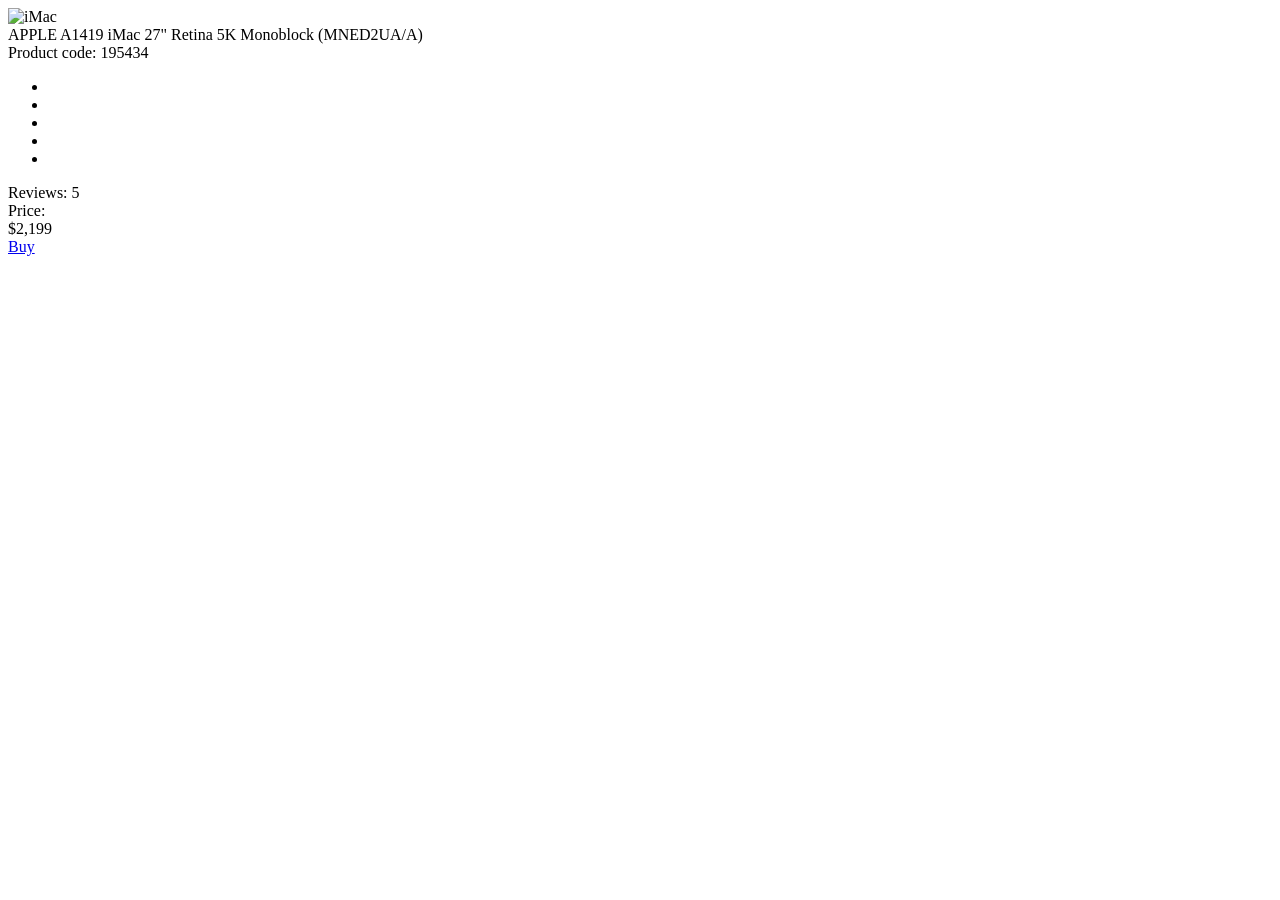
==== src/index.html @ 9b758e69 "add task solution" ====
<!doctype html>
<html lang="en">
  <head>
    <meta charset="UTF-8" />
    <meta
      name="viewport"
      content="width=device-width, initial-scale=1.0"
    />
    <title>Product cards</title>
    <link
      rel="stylesheet"
      href="./styles/index.scss"
    />
    <link
      rel="preconnect"
      href="https://fonts.googleapis.com"
    />
    <link
      rel="preconnect"
      href="https://fonts.gstatic.com"
      crossorigin="anonymous"
    />
    <link
      href="https://fonts.googleapis.com/css2?family=Manrope:wght@500;700&family=Roboto:wght@400;500;700&display=swap"
      rel="stylesheet"
    />
  </head>
  <body>
    <div
      class="card"
      data-qa="card"
    >
      <img
        src="./images/imac.jpeg"
        alt="iMac"
        class="card__image"
      />
      <div class="card__article">
        APPLE A1419 iMac 27" Retina 5K Monoblock (MNED2UA/A)
      </div>

      <div class="card__code">Product code: 195434</div>

      <div class="card__review">
        <ul class="stars">
          <li class="stars__item"></li>
          <li class="stars__item"></li>
          <li class="stars__item"></li>
          <li class="stars__item"></li>
          <li class="stars__item"></li>
        </ul>
        <div class="card__comments">Reviews: 5</div>
      </div>

      <div class="card__price">
        <div class="card__price-text">Price:</div>
        <div class="card__price-value">$2,199</div>
      </div>

      <a
        href="#"
        class="card__button"
        data-qa="hover"
      >
        Buy
      </a>
    </div>
  </body>
</html>
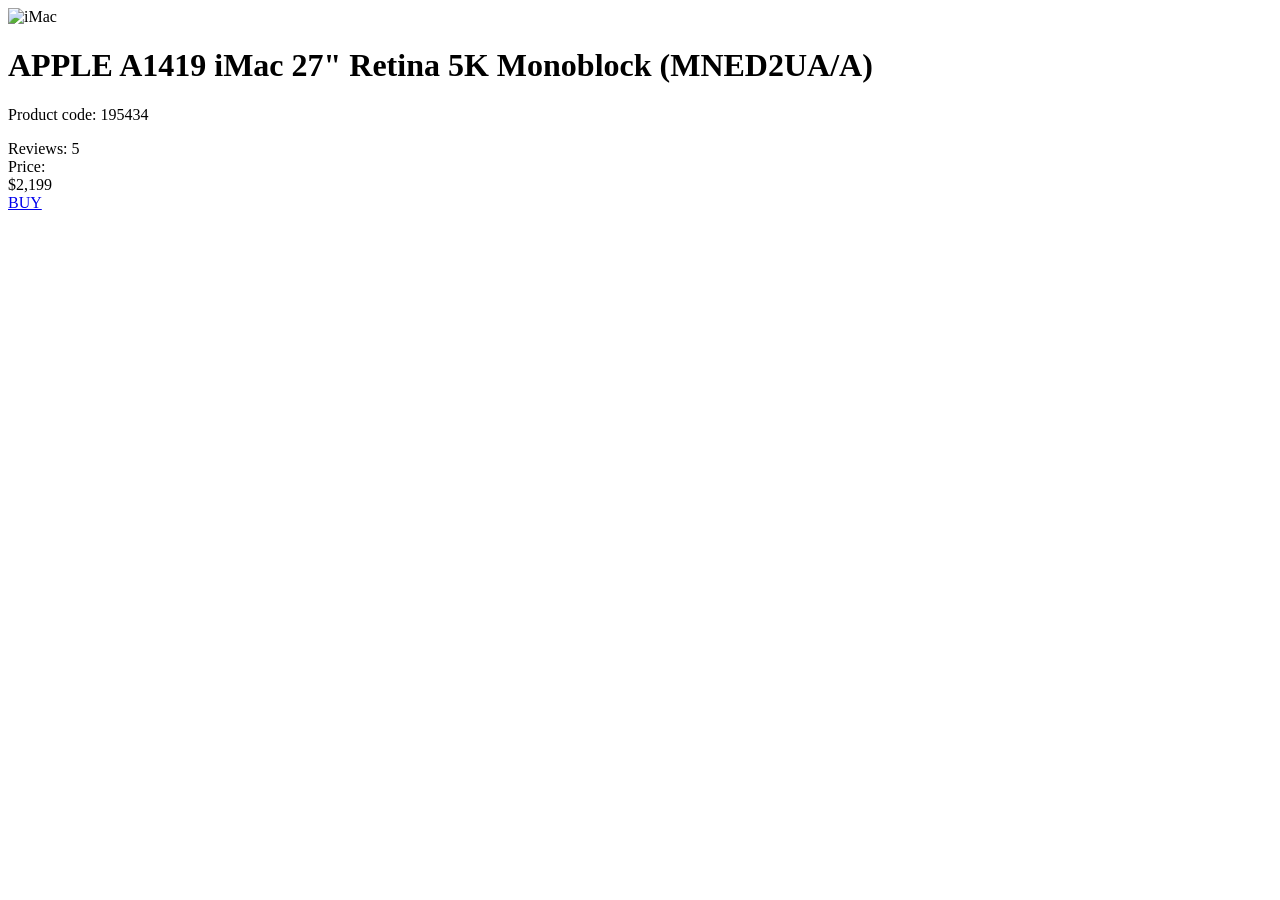
==== commit 572c314d: "add task solution" ====
--- a/src/index.html
+++ b/src/index.html
@@ -8,10 +8,6 @@
     />
     <title>Product cards</title>
     <link
-      rel="stylesheet"
-      href="./styles/index.scss"
-    />
-    <link
       rel="preconnect"
       href="https://fonts.googleapis.com"
     />
@@ -21,8 +17,12 @@
       crossorigin="anonymous"
     />
     <link
-      href="https://fonts.googleapis.com/css2?family=Manrope:wght@500;700&family=Roboto:wght@400;500;700&display=swap"
+      href="https://fonts.googleapis.com/css2?family=Roboto:ital,wght@0,100..900;1,100..900&display=swap"
       rel="stylesheet"
+    />
+    <link
+      rel="stylesheet"
+      href="./styles/index.scss"
     />
   </head>
   <body>
@@ -31,25 +31,24 @@
       data-qa="card"
     >
       <img
+        class="card__image"
         src="./images/imac.jpeg"
         alt="iMac"
-        class="card__image"
       />
-      <div class="card__article">
+      <h1 class="card__title">
         APPLE A1419 iMac 27" Retina 5K Monoblock (MNED2UA/A)
-      </div>
+      </h1>
+      <p class="card__code">Product code: 195434</p>
 
-      <div class="card__code">Product code: 195434</div>
-
-      <div class="card__review">
-        <ul class="stars">
-          <li class="stars__item"></li>
-          <li class="stars__item"></li>
-          <li class="stars__item"></li>
-          <li class="stars__item"></li>
-          <li class="stars__item"></li>
-        </ul>
-        <div class="card__comments">Reviews: 5</div>
+      <div class="card__rating">
+        <div class="stars stars--4">
+          <div class="stars__star"></div>
+          <div class="stars__star"></div>
+          <div class="stars__star"></div>
+          <div class="stars__star"></div>
+          <div class="stars__star"></div>
+        </div>
+        <span class="card__reviews">Reviews: 5</span>
       </div>
 
       <div class="card__price">
@@ -59,11 +58,11 @@
 
       <a
         href="#"
-        class="card__button"
+        class="card__buy"
         data-qa="hover"
       >
-        Buy
+        BUY
       </a>
     </div>
   </body>
-</html>
+</html>
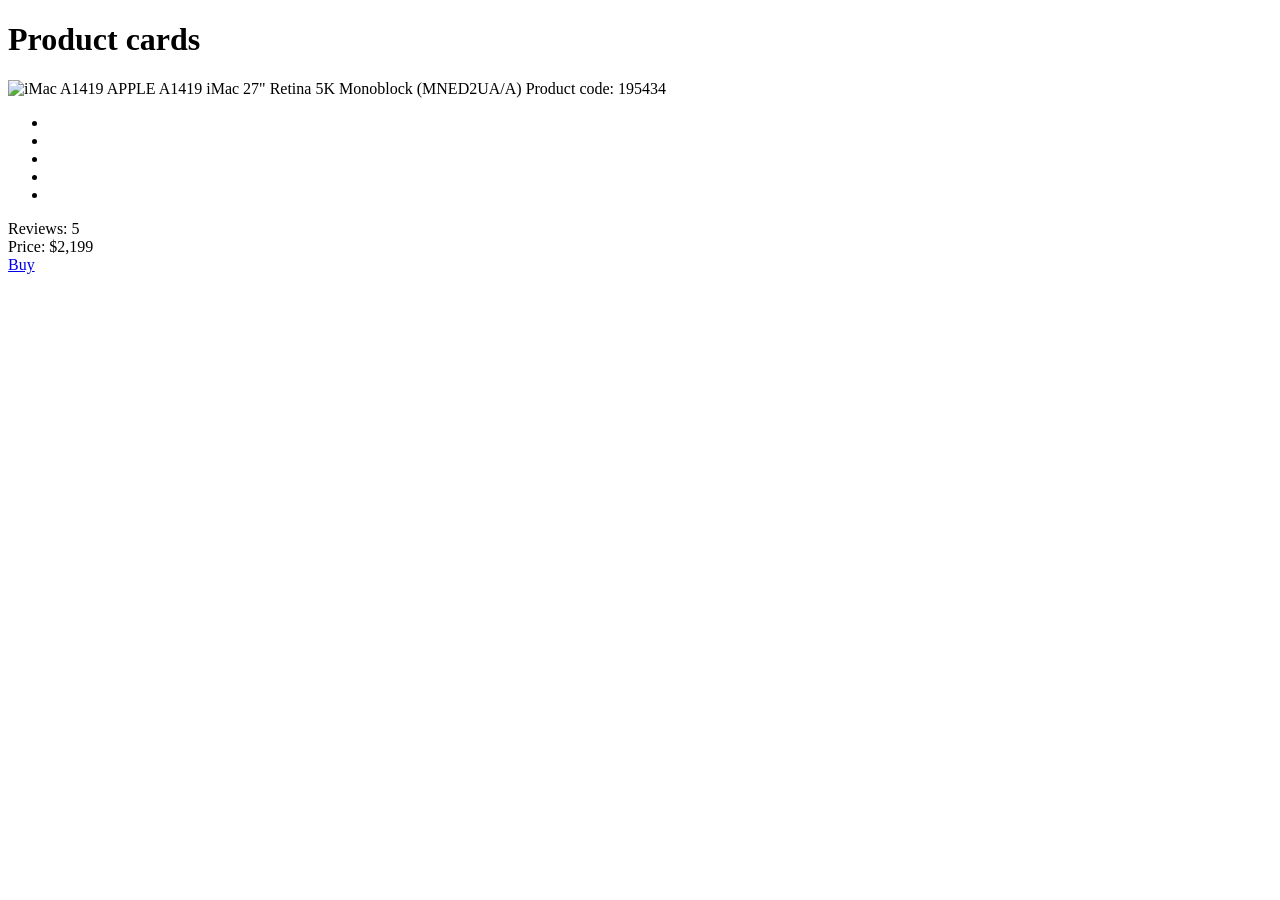
==== commit 6ecd9fec: "add task solution" ====
--- a/src/index.html
+++ b/src/index.html
@@ -17,7 +17,7 @@
       crossorigin="anonymous"
     />
     <link
-      href="https://fonts.googleapis.com/css2?family=Roboto:ital,wght@0,100..900;1,100..900&display=swap"
+      href="https://fonts.googleapis.com/css2?family=Roboto:ital,wdth,wght@0,75..100,100..900;1,75..100,100..900&display=swap"
       rel="stylesheet"
     />
     <link
@@ -26,43 +26,45 @@
     />
   </head>
   <body>
+    <h1>Product cards</h1>
     <div
       class="card"
       data-qa="card"
     >
       <img
-        class="card__image"
+        class="card__img"
         src="./images/imac.jpeg"
-        alt="iMac"
+        alt="iMac A1419"
       />
-      <h1 class="card__title">
+      <span class="card__description">
         APPLE A1419 iMac 27" Retina 5K Monoblock (MNED2UA/A)
-      </h1>
-      <p class="card__code">Product code: 195434</p>
+      </span>
+      <span class="card__code">Product code: 195434</span>
 
-      <div class="card__rating">
-        <div class="stars stars--4">
-          <div class="stars__star"></div>
-          <div class="stars__star"></div>
-          <div class="stars__star"></div>
-          <div class="stars__star"></div>
-          <div class="stars__star"></div>
-        </div>
-        <span class="card__reviews">Reviews: 5</span>
+      <div class="stars stars--4">
+        <ul class="stars__list">
+          <li class="stars__star"></li>
+          <li class="stars__star"></li>
+          <li class="stars__star"></li>
+          <li class="stars__star"></li>
+          <li class="stars__star"></li>
+        </ul>
+
+        <div class="stars__review">Reviews: 5</div>
       </div>
 
       <div class="card__price">
-        <div class="card__price-text">Price:</div>
-        <div class="card__price-value">$2,199</div>
+        <span class="card__price-label">Price:</span>
+        <span class="card__price-value">$2,199</span>
       </div>
 
       <a
+        data-qa="hover"
         href="#"
-        class="card__buy"
-        data-qa="hover"
+        class="card__button"
       >
-        BUY
+        Buy
       </a>
     </div>
   </body>
-</html>+</html>
